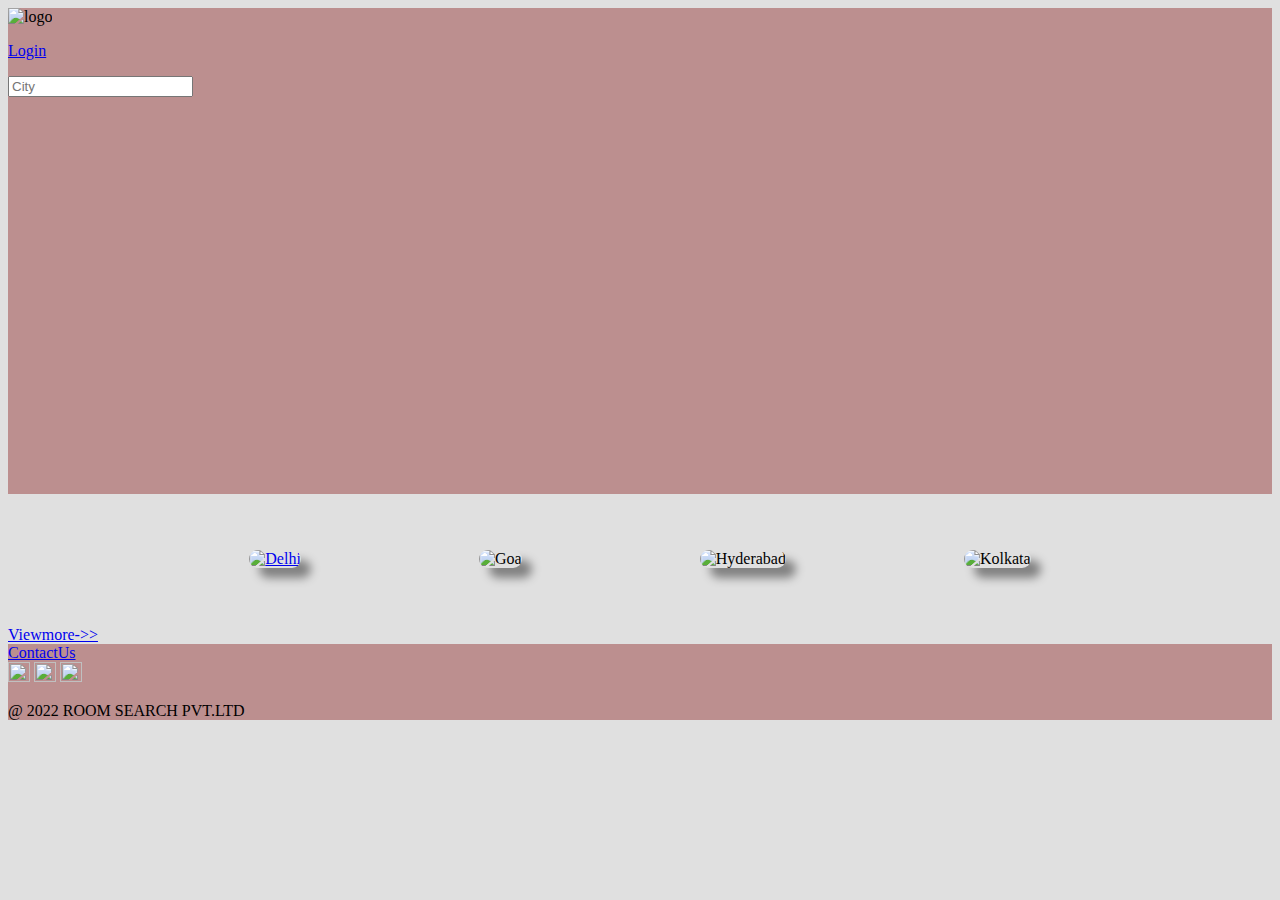
==== index.html @ 6421fce7 "CheckPoint 5" ====
<!DOCTYPE html>
<html lang="en">
<head>
    <meta charset="UTF-8">
    <meta http-equiv="X-UA-Compatible" content="IE=edge">
    <meta name="viewport" content="width=device-width, initial-scale=1.0">
    <link rel="stylesheet" href="">
    <link rel="stylesheet" href="./style/login.html">
    <link rel="stylesheet" href="./styles/index.css">
    <title>Index</title>
</head>
<body>
    <!--header start-->
    <header>
        <div class="header-div">
           <div id="logo-div"><img id="header-logo" src="assests/images/logo.png"alt="logo" height="60px" width="60px">
           <div id="login-div"><a href="login.html"><p id="header-login">Login</p></a></div>
           <input id="search-bar-input" type="text" placeholder="City"><br>
           <div class="search-bar-and-background-image-div" ><br>
           
        <div id="search-result">
            </div>
            </div>
        </header>
        <br>
        <!--Content div-->
        <div class="city-cards-div">
            <div class="city-image-div">
                <!--<img class="city-image" src="https://media-cdn.tripadvisor.com/media/photo-s/15/33/fe/a2/new-delhi.jpg" height="250px" width="300px" alt="Delhi">
                <a href="list.html"><div class="overlaytext">Delhi</a>
            
           <img class="city-image" src="https://media-cdn.tripadvisor.com/media/photo-s/15/33/fc/f0/goa.jpg" height="250px" width="300px" alt="goa">

            <img class="city-image" src="https://media-cdn.tripadvisor.com/media/photo-s/0f/98/f7/df/charminar.jpg" height="250px" width="300px" alt="hydrabad">
           
           
            <img class="city-image" src="https://media-cdn.tripadvisor.com/media/photo-s/15/33/fe/ac/kolkata-calcutta.jpg" height="250px" width="300px"  alt="Kolkata">-->
            <a href="list.html"><img class="city-image" src="https://media-cdn.tripadvisor.com/media/photo-s/15/33/fe/a2/new-delhi.jpg" height="200px" width="250px" alt="Delhi"></a>
                    <a href="list.html"><div class="overlaytext"></div></a>
                </div>
                <div class="city-image-div">
                    <img class="city-image" src="https://media-cdn.tripadvisor.com/media/photo-s/15/33/fc/f0/goa.jpg"  height="200px" width="250px" alt="Goa">
                    <div class="overlaytext"></div>
                </div>
                <div class="city-image-div">
                    <img class="city-image" src="https://media-cdn.tripadvisor.com/media/photo-s/0f/98/f7/df/charminar.jpg"  height="200px" width="250px" alt="Hyderabad">
                    <div class="overlaytext"></div>
                </div>
                <div class="city-image-div">
                    <img class="city-image" src="https://media-cdn.tripadvisor.com/media/photo-s/15/33/fe/ac/kolkata-calcutta.jpg"  height="200px" width="250px" alt="Kolkata">
                    <div class="overlaytext"></div>
        </div>
        </div>
        <div><a href="index.html">Viewmore->></a></div>
        <footer>
            <a href="contact.html">ContactUs</a>
        <div >
            <!--Footer div-->
            <a href="https://www.facebook.com" target="_blank"><img src="assests/images/facebook.png"  alt="" height="20px" width="22px"></a>
            <a href="https://www.instagram.com" target="_blank"><img src="assests/images/instagram.png" alt="" height="20px" width="22px"></a>
            <a href="https://twitter.com" target="_blank"><img src="assests/images/twitter.png" alt="" height="20px" width="22px"></a>
            <p>@ 2022 ROOM SEARCH PVT.LTD</p>
        </div>
        </div>
    </footer>
    </header>
</body>
</html>
---- styles/index.css ----
.city-image{
    height: 200px;
    width: 200px;
    box-shadow: 10px 10px 10px gray;
    border-radius: 12px;
}
body{
    background-color: #e0e0e0;
}
header{
    background-color: rosybrown;
    
}
footer{
    background-color: rosybrown;

}
.search-bar-and-background-image-div{
    padding: 15%;
    background-image: url("https://media-cdn.tripadvisor.com/media/photo-o/14/10/2e/af/india.jpg");
    background-repeat: no-repeat;
    background-position: center;
    background-size: cover;
}
.city-cards-div{
    margin: 3% 5%;
    display: flex;
    flex-direction: row;
    justify-content: space-evenly;
padding-bottom: 20px;
}
.city-image-div{
    width: fit-content;
    height: fit-content;
    position: relative;
}
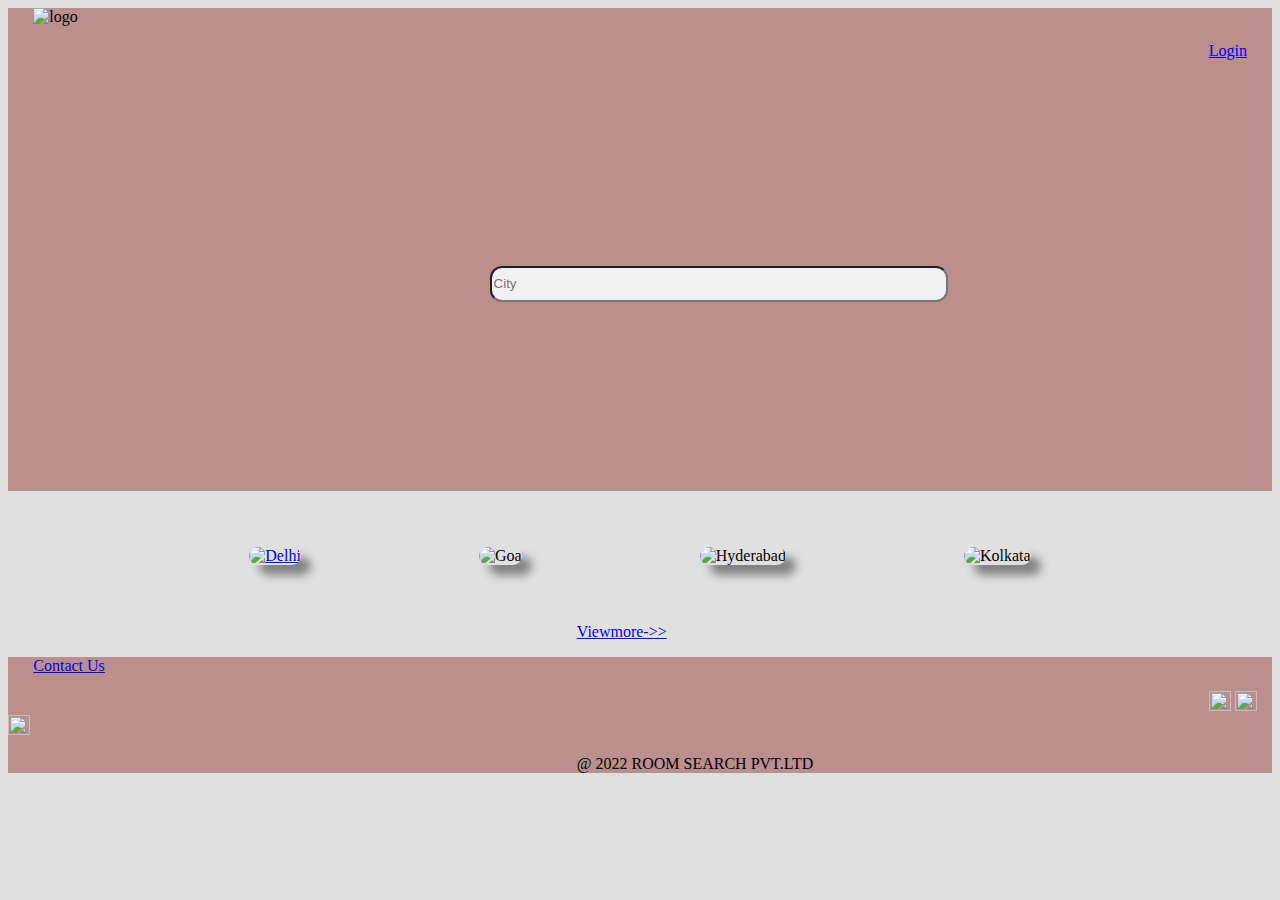
==== commit 9e844965: "checkPoint 7" ====
--- a/index.html
+++ b/index.html
@@ -15,8 +15,7 @@
         <div class="header-div">
            <div id="logo-div"><img id="header-logo" src="assests/images/logo.png"alt="logo" height="60px" width="60px">
            <div id="login-div"><a href="login.html"><p id="header-login">Login</p></a></div>
-           <input id="search-bar-input" type="text" placeholder="City"><br>
-           <div class="search-bar-and-background-image-div" ><br>
+           <div class="search-bar-and-background-image-div" ><input id="search-bar-input" type="text" placeholder="City"><br>
            
         <div id="search-result">
             </div>
@@ -35,33 +34,36 @@
            
            
             <img class="city-image" src="https://media-cdn.tripadvisor.com/media/photo-s/15/33/fe/ac/kolkata-calcutta.jpg" height="250px" width="300px"  alt="Kolkata">-->
+            
             <a href="list.html"><img class="city-image" src="https://media-cdn.tripadvisor.com/media/photo-s/15/33/fe/a2/new-delhi.jpg" height="200px" width="250px" alt="Delhi"></a>
-                    <a href="list.html"><div class="overlaytext"></div></a>
+                    <a href="list.html"><div class="overlaytext">Delhi</div></a>
                 </div>
                 <div class="city-image-div">
                     <img class="city-image" src="https://media-cdn.tripadvisor.com/media/photo-s/15/33/fc/f0/goa.jpg"  height="200px" width="250px" alt="Goa">
-                    <div class="overlaytext"></div>
+                    <div class="overlaytext">Goa</div>
                 </div>
                 <div class="city-image-div">
                     <img class="city-image" src="https://media-cdn.tripadvisor.com/media/photo-s/0f/98/f7/df/charminar.jpg"  height="200px" width="250px" alt="Hyderabad">
-                    <div class="overlaytext"></div>
+                    <div class="overlaytext">Hyderabad</div>
                 </div>
                 <div class="city-image-div">
                     <img class="city-image" src="https://media-cdn.tripadvisor.com/media/photo-s/15/33/fe/ac/kolkata-calcutta.jpg"  height="200px" width="250px" alt="Kolkata">
-                    <div class="overlaytext"></div>
+                    <div class="overlaytext">kolkata</div>
         </div>
         </div>
-        <div><a href="index.html">Viewmore->></a></div>
+        <div><a class="view" href="index.html">Viewmore->></a></div>
         <footer>
-            <a href="contact.html">ContactUs</a>
+            <div class="contactus">
+                <p><a class="con" href="contact.html">Contact Us</a></p>
+            </div>
         <div >
             <!--Footer div-->
-            <a href="https://www.facebook.com" target="_blank"><img src="assests/images/facebook.png"  alt="" height="20px" width="22px"></a>
-            <a href="https://www.instagram.com" target="_blank"><img src="assests/images/instagram.png" alt="" height="20px" width="22px"></a>
-            <a href="https://twitter.com" target="_blank"><img src="assests/images/twitter.png" alt="" height="20px" width="22px"></a>
-            <p>@ 2022 ROOM SEARCH PVT.LTD</p>
+            </div><a class="socialMedia" href="https://www.facebook.com" target="_blank"><img src="assests/images/facebook.png"  alt="" height="20px" width="22px"></a>
+            <a  href="https://www.instagram.com" target="_blank"><img src="assests/images/instagram.png" alt="" height="20px" width="22px"></a>
+            <a  href="https://twitter.com" target="_blank"><img src="assests/images/twitter.png" alt="" height="20px" width="22px"></a>
+            <p class="dumytxt">@ 2022 ROOM SEARCH PVT.LTD</p>
         </div>
-        </div>
+    </div>
     </footer>
     </header>
 </body>
--- a/styles/index.css
+++ b/styles/index.css
@@ -2,14 +2,17 @@
     height: 200px;
     width: 200px;
     box-shadow: 10px 10px 10px gray;
-    border-radius: 12px;
+    border-radius: 50px;
+    justify-content: space-evenly;
+    box-shadow: 10px;
 }
 body{
     background-color: #e0e0e0;
+
 }
 header{
     background-color: rosybrown;
-    
+
 }
 footer{
     background-color: rosybrown;
@@ -34,3 +37,67 @@
     height: fit-content;
     position: relative;
 }
+#header-login{
+    margin-left: 95%;
+    
+    
+}
+
+#header-logo{
+    align-items: center;
+    
+}
+#search-bar-input{
+    margin-left: 33%;
+    border-radius: 12px;
+    -ms-text-size-adjust: 16%;
+    width: 450px;
+    height: 30px;
+background-color: #f1f1f1;
+border-color: solid transparent;
+}
+#contact-us{
+align-items: center;
+}
+.socialMedia{
+    margin-left: 95%;
+    align-items: center;
+}
+.dumytxt{
+    margin-left: 45%;
+}
+#header-logo{
+    margin-left: 2%;
+    margin-right: auto;
+
+}
+.con{
+    margin-left: 2%;
+    margin-bottom: 2%;
+    align-items: center;
+}
+.overlaytext{
+    opacity: 0;
+    position: absolute;
+    background-color: rgba(0, 0, 0, 0.5);
+    height: 150px;
+    width: 150px;
+    border-radius: 20%;
+    top: 0;
+    display: flex;
+    flex-direction: row;
+    justify-content: center;
+    align-items: center;
+    color: #f1f1f1;
+}
+.city-cards-div{
+    margin: 3% 5%;
+    display: flex;
+    justify-content: space-evenly;
+}
+.view{
+    text-align: center;
+    margin-left: 45%;
+    padding-top: 10%;
+}
+
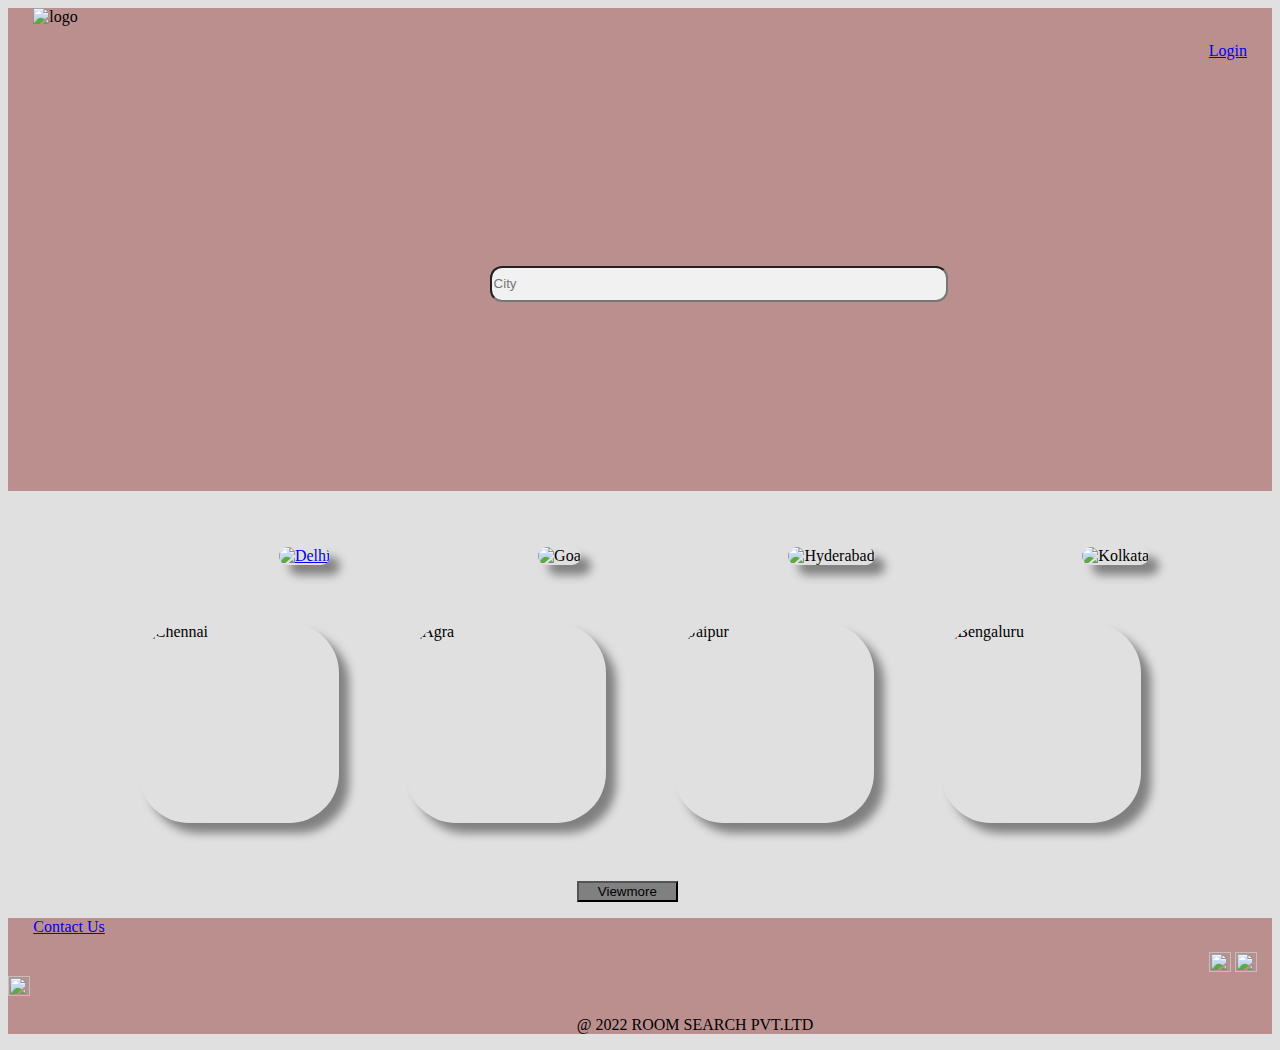
==== commit 24cb5430: "checkpoint 11" ====
--- a/index.html
+++ b/index.html
@@ -25,16 +25,6 @@
         <!--Content div-->
         <div class="city-cards-div">
             <div class="city-image-div">
-                <!--<img class="city-image" src="https://media-cdn.tripadvisor.com/media/photo-s/15/33/fe/a2/new-delhi.jpg" height="250px" width="300px" alt="Delhi">
-                <a href="list.html"><div class="overlaytext">Delhi</a>
-            
-           <img class="city-image" src="https://media-cdn.tripadvisor.com/media/photo-s/15/33/fc/f0/goa.jpg" height="250px" width="300px" alt="goa">
-
-            <img class="city-image" src="https://media-cdn.tripadvisor.com/media/photo-s/0f/98/f7/df/charminar.jpg" height="250px" width="300px" alt="hydrabad">
-           
-           
-            <img class="city-image" src="https://media-cdn.tripadvisor.com/media/photo-s/15/33/fe/ac/kolkata-calcutta.jpg" height="250px" width="300px"  alt="Kolkata">-->
-            
             <a href="list.html"><img class="city-image" src="https://media-cdn.tripadvisor.com/media/photo-s/15/33/fe/a2/new-delhi.jpg" height="200px" width="250px" alt="Delhi"></a>
                     <a href="list.html"><div class="overlaytext">Delhi</div></a>
                 </div>
@@ -45,18 +35,34 @@
                 <div class="city-image-div">
                     <img class="city-image" src="https://media-cdn.tripadvisor.com/media/photo-s/0f/98/f7/df/charminar.jpg"  height="200px" width="250px" alt="Hyderabad">
                     <div class="overlaytext">Hyderabad</div>
-                </div>
+                </div> 
                 <div class="city-image-div">
                     <img class="city-image" src="https://media-cdn.tripadvisor.com/media/photo-s/15/33/fe/ac/kolkata-calcutta.jpg"  height="200px" width="250px" alt="Kolkata">
                     <div class="overlaytext">kolkata</div>
-        </div>
-        </div>
-        <div><a class="view" href="index.html">Viewmore->></a></div>
+                </div>
+                </div>
+                <div class="city-cards-div2">
+                    <img class="city-image" src="https://media-cdn.tripadvisor.com/media/photo-s/15/4d/46/b8/chennai-madras.jpg"  height="200px" width="250px" alt="Chennai">
+                    <div class="overlaytext">Chennai</div>
+                    
+                    <img class="city-image" src="https://media-cdn.tripadvisor.com/media/photo-s/15/33/fc/fc/agra.jpg"  height="200px" width="250px" alt="Agra">
+                    <div class="overlaytext">Agra</div>
+                    
+                    <img class="city-image" src="https://media-cdn.tripadvisor.com/media/photo-s/10/a3/3b/8a/screenshot-2017-09-12.jpg"  height="200px" width="250px" alt="Jaipur">
+                    <div class="overlaytext">Jaipur</div>
+                
+                    <img class="city-image" src="https://media-cdn.tripadvisor.com/media/photo-s/0c/d2/2f/7a/palace-from-the-outside.jpg"  height="200px" width="250px" alt="Bengaluru">
+                    <div class="overlaytext">Bengaluru</div>
+                </div>
+            </div>
+                
+        <div><a class="view" href="index.html"> <button id="button">Viewmore</button></a></div>
         <footer>
             <div class="contactus">
                 <p><a class="con" href="contact.html">Contact Us</a></p>
             </div>
         <div >
+            
             <!--Footer div-->
             </div><a class="socialMedia" href="https://www.facebook.com" target="_blank"><img src="assests/images/facebook.png"  alt="" height="20px" width="22px"></a>
             <a  href="https://www.instagram.com" target="_blank"><img src="assests/images/instagram.png" alt="" height="20px" width="22px"></a>
--- a/styles/index.css
+++ b/styles/index.css
@@ -36,6 +36,8 @@
     width: fit-content;
     height: fit-content;
     position: relative;
+    justify-content:space-evenly;
+    margin-left: 13%;
 }
 #header-login{
     margin-left: 95%;
@@ -97,7 +99,21 @@
 }
 .view{
     text-align: center;
-    margin-left: 45%;
-    padding-top: 10%;
+     margin-left: 45%;
+    padding-top: 10%; 
+
 }
 
+.city-cards-div2{
+    margin: 3% 5%;
+    display: flex;
+    flex-direction: row;
+    justify-content: space-evenly;
+padding-bottom: 20px;
+}
+#button{
+    height: 400%;
+    width: 8%;
+    background-color: gray;
+}
+
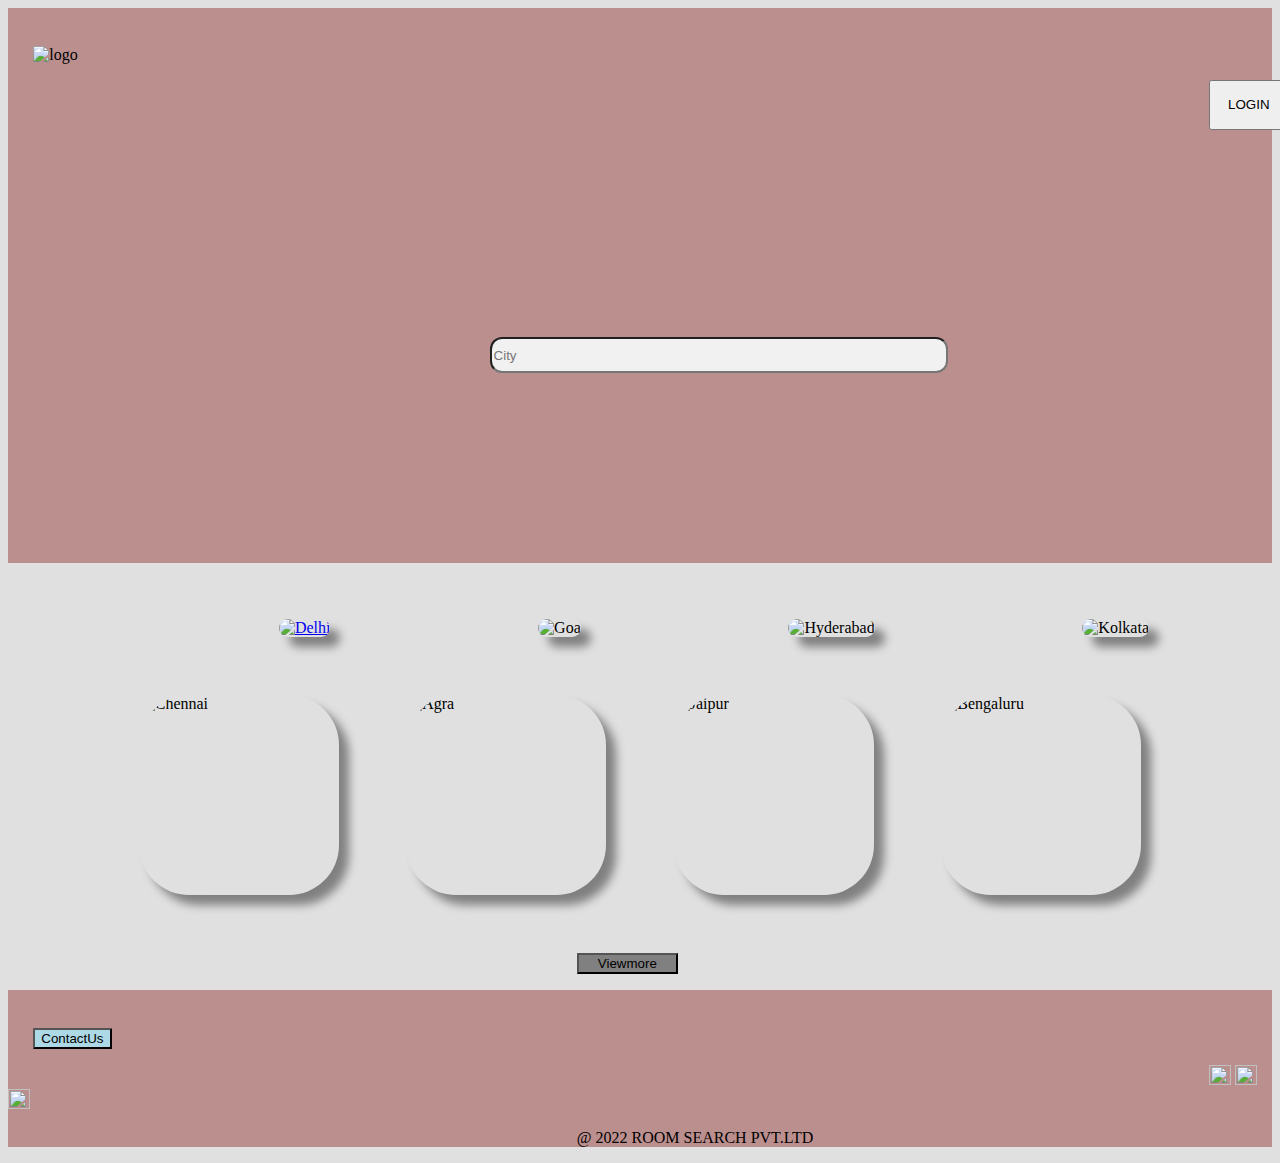
==== commit 4c721ecf: "CheckPoint 12" ====
--- a/index.html
+++ b/index.html
@@ -7,6 +7,8 @@
     <link rel="stylesheet" href="">
     <link rel="stylesheet" href="./style/login.html">
     <link rel="stylesheet" href="./styles/index.css">
+    <script src="https://ajax.googleapis.com/ajax/libs/jquery/3.5.1/jquery.min.js"></script>
+  <script src="https://stackpath.bootstrapcdn.com/bootstrap/4.5.0/js/bootstrap.min.js"></script>
     <title>Index</title>
 </head>
 <body>
@@ -14,9 +16,9 @@
     <header>
         <div class="header-div">
            <div id="logo-div"><img id="header-logo" src="assests/images/logo.png"alt="logo" height="60px" width="60px">
-           <div id="login-div"><a href="login.html"><p id="header-login">Login</p></a></div>
+           <div id="login-div"><a href="login.html" target="index.html"><p id="header-login"> <button id="loginButton">LOGIN</button></p></a></div>
            <div class="search-bar-and-background-image-div" ><input id="search-bar-input" type="text" placeholder="City"><br>
-           
+           </div>
         <div id="search-result">
             </div>
             </div>
@@ -59,7 +61,7 @@
         <div><a class="view" href="index.html"> <button id="button">Viewmore</button></a></div>
         <footer>
             <div class="contactus">
-                <p><a class="con" href="contact.html">Contact Us</a></p>
+                <p><a class="con" href="contact.html"> <button id="boo">ContactUs</button> </a></p>
             </div>
         <div >
             
--- a/styles/index.css
+++ b/styles/index.css
@@ -71,11 +71,12 @@
 #header-logo{
     margin-left: 2%;
     margin-right: auto;
+    margin-top: 3%;
 
 }
 .con{
     margin-left: 2%;
-    margin-bottom: 2%;
+    margin-bottom: 20%;
     align-items: center;
 }
 .overlaytext{
@@ -91,6 +92,8 @@
     justify-content: center;
     align-items: center;
     color: #f1f1f1;
+    cursor: pointer;
+    
 }
 .city-cards-div{
     margin: 3% 5%;
@@ -116,4 +119,18 @@
     width: 8%;
     background-color: gray;
 }
+#loginButton{
+    height: 50px;
+    width: 80px;
+    align-items: center;
+    margin-bottom: 3%;
+    margin-right: 80%;
+}
+#boo{
+    margin-top: 3%;
+    border-radius: 2%; 
+    text-size-adjust: 2px;
+    background-color:lightblue;
+}
 
+
